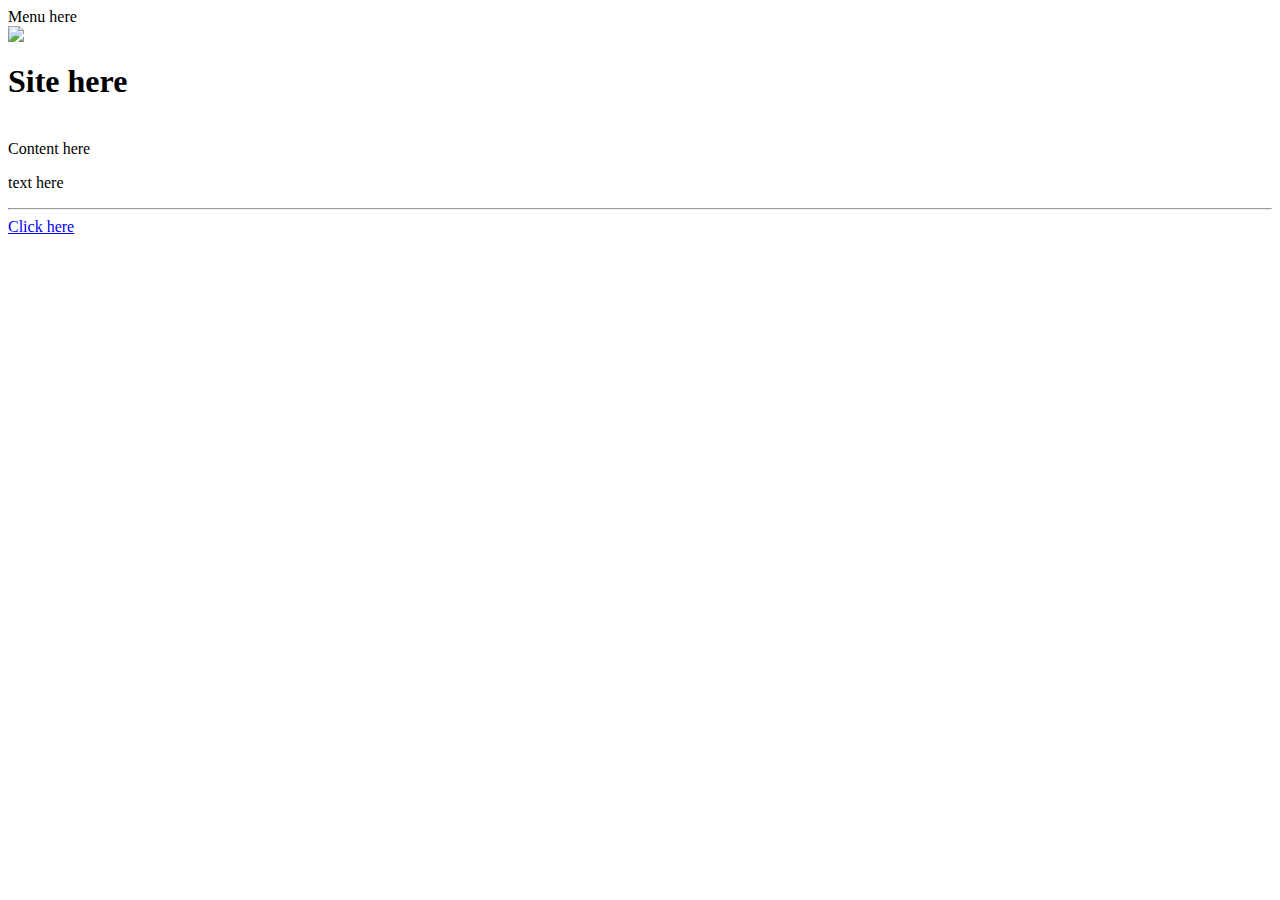
==== index.html @ 88951cf4 "Create index.html" ====
<html>
	<head>
		<link href=”site.css” rel=”stylesheet”>
	</head>
	<body>
		<div style=”float:left;width:20%;background-#00FFFF:red;height:100%”>
			Menu here
		</div>
		<div>
			<img src=”https://cdn11.bigcommerce.com/s-10c6f/images/stencil/1280x1280/products/3807/7203/FS73210-12__34504.1522438945.jpg?c=2”>
			<h1>Site here</h1>
			<br>
			Content here
			<p>text here </p>
			<hr>

			<a href=”about.htlm”>Click here</a>
		</div>
	</body>
</html>
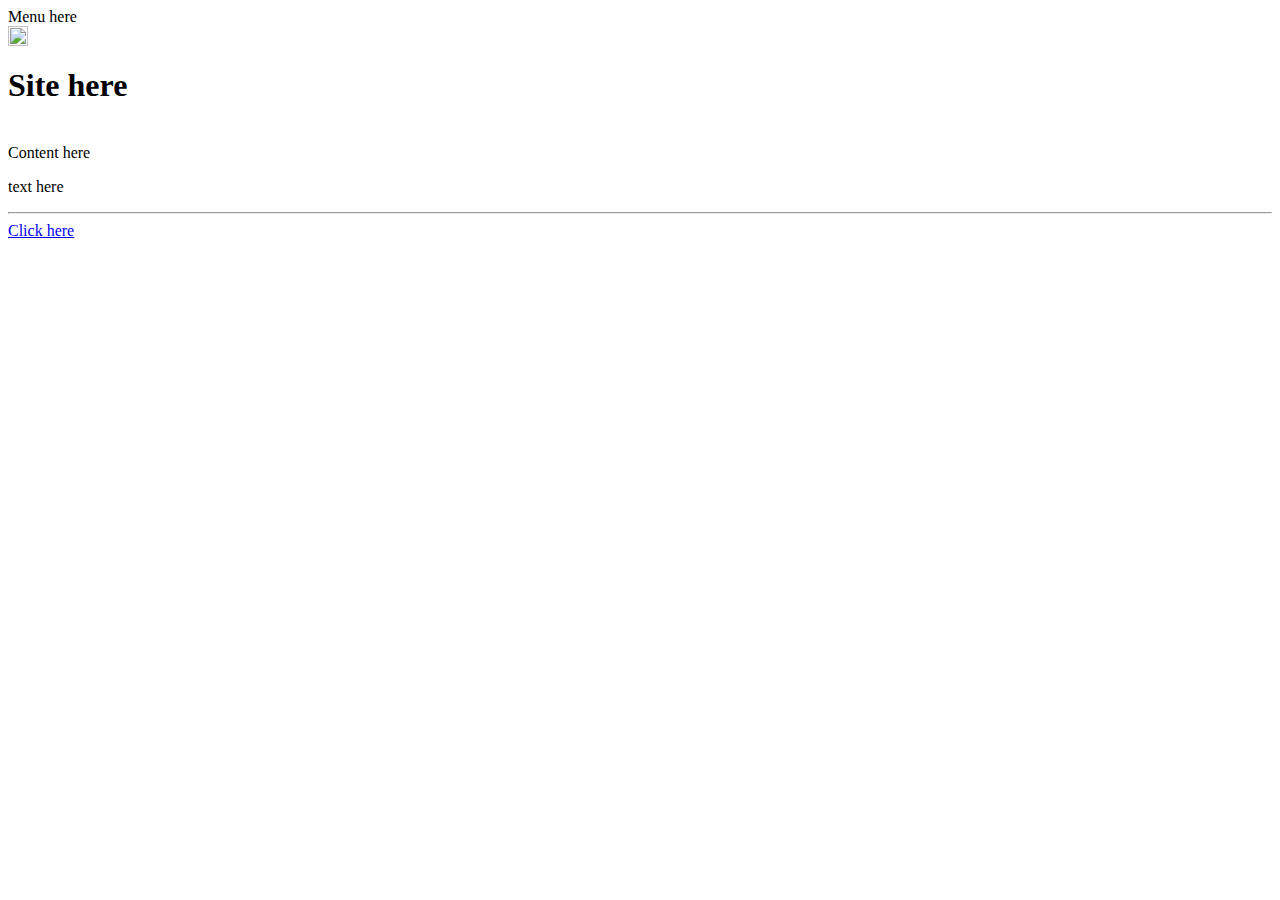
==== commit a9c5ede8: "Update index.html" ====
--- a/index.html
+++ b/index.html
@@ -1,20 +1,20 @@
 <html>
 	<head>
-		<link href=”site.css” rel=”stylesheet”>
+		<link href="site.css" rel="stylesheet">
 	</head>
 	<body>
-		<div style=”float:left;width:20%;background-#00FFFF:red;height:100%”>
+		<div style="menu">
 			Menu here
 		</div>
 		<div>
-			<img src=”https://cdn11.bigcommerce.com/s-10c6f/images/stencil/1280x1280/products/3807/7203/FS73210-12__34504.1522438945.jpg?c=2”>
+			<img src="https://cdn11.bigcommerce.com/s-10c6f/images/stencil/1280x1280/products/3807/7203/FS73210-12__34504.1522438945.jpg?c=2" width="20" height="20"/>
 			<h1>Site here</h1>
 			<br>
 			Content here
 			<p>text here </p>
 			<hr>
 
-			<a href=”about.htlm”>Click here</a>
+			<a href="about.html">Click here</a>
 		</div>
 	</body>
 </html>
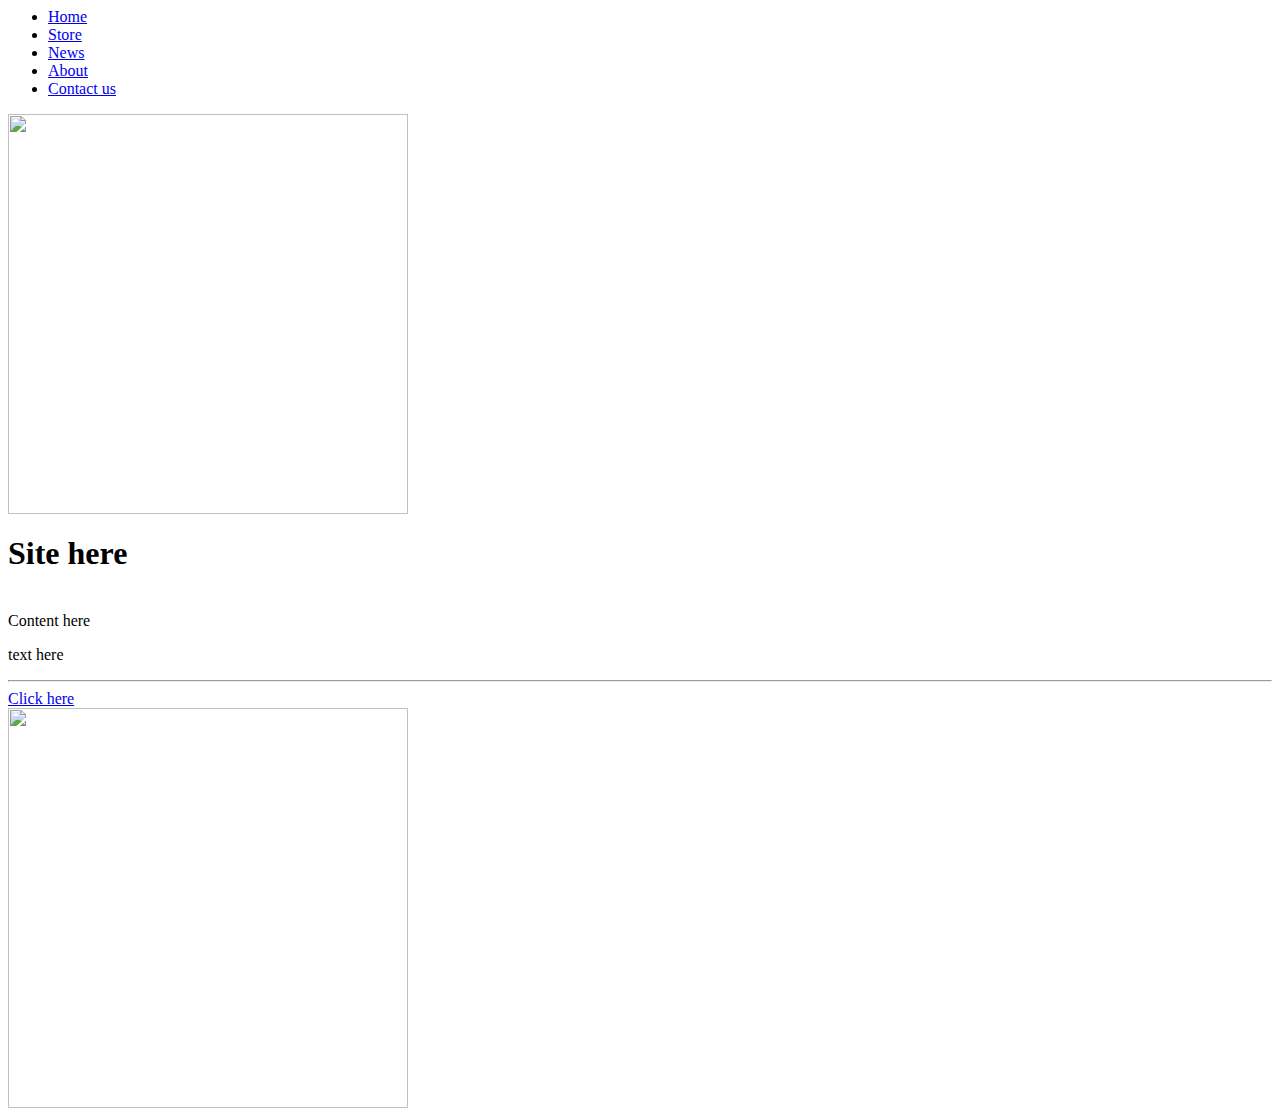
==== commit 8800f58b: "Update index.html" ====
--- a/index.html
+++ b/index.html
@@ -4,17 +4,39 @@
 	</head>
 	<body>
 		<div style="menu">
-			Menu here
+			<ul>
+				<li>
+					<a href="/">Home</a>
+				</li>
+				<li>
+					<a href="store.html">Store</a>
+				</li>
+				<li>
+					<a href="news.html">News</a>
+				</li>
+				<li>
+					<a href="about.html">About</a>
+				</li>
+				<li>
+					<a href="contact.html">Contact us</a>
+				</li>
+			</ul>
 		</div>
 		<div>
-			<img src="https://cdn11.bigcommerce.com/s-10c6f/images/stencil/1280x1280/products/3807/7203/FS73210-12__34504.1522438945.jpg?c=2" width="20" height="20"/>
-			<h1>Site here</h1>
-			<br>
-			Content here
-			<p>text here </p>
-			<hr>
+			<a href="InsertUwU"><img src="https://www.pollfish.com/wp-content/uploads/2017/12/Mobile_AD_FORMATS3-1.png" width="400"/></a>
+			
+			<div>
+				<h1>Site here</h1>
+				<br>
+				Content here
+				<p>text here </p>
+				<hr>
 
-			<a href="about.html">Click here</a>
+				<a href="about.html">Click here</a>
+				
+			</div>
+		
+			<a href="InsertOwO"><img src="https://www.pollfish.com/wp-content/uploads/2017/12/Mobile_AD_FORMATS3-1.png" width="400"/></a>
 		</div>
 	</body>
 </html>
--- a/site.css
+++ b/site.css
@@ -0,0 +1 @@
+.menu {float:left;width:20%;background-color:#00FFFF;height:100%}
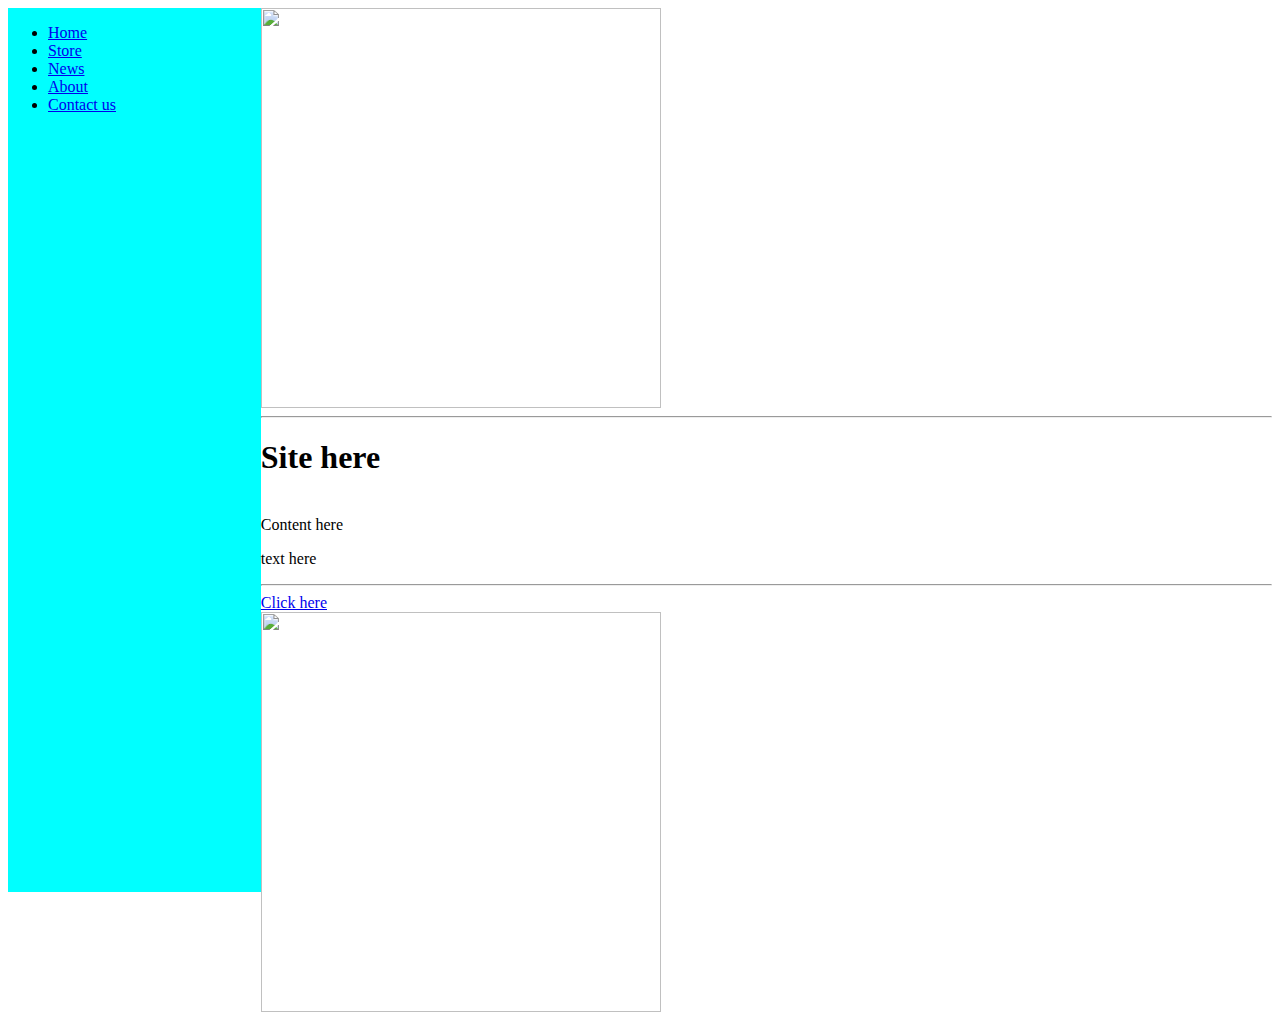
==== commit 55182671: "Update index.html" ====
--- a/index.html
+++ b/index.html
@@ -3,7 +3,7 @@
 		<link href="site.css" rel="stylesheet">
 	</head>
 	<body>
-		<div style="menu">
+		<div class="menu">
 			<ul>
 				<li>
 					<a href="/">Home</a>
@@ -26,6 +26,7 @@
 			<a href="InsertUwU"><img src="https://www.pollfish.com/wp-content/uploads/2017/12/Mobile_AD_FORMATS3-1.png" width="400"/></a>
 			
 			<div>
+				<hr>
 				<h1>Site here</h1>
 				<br>
 				Content here
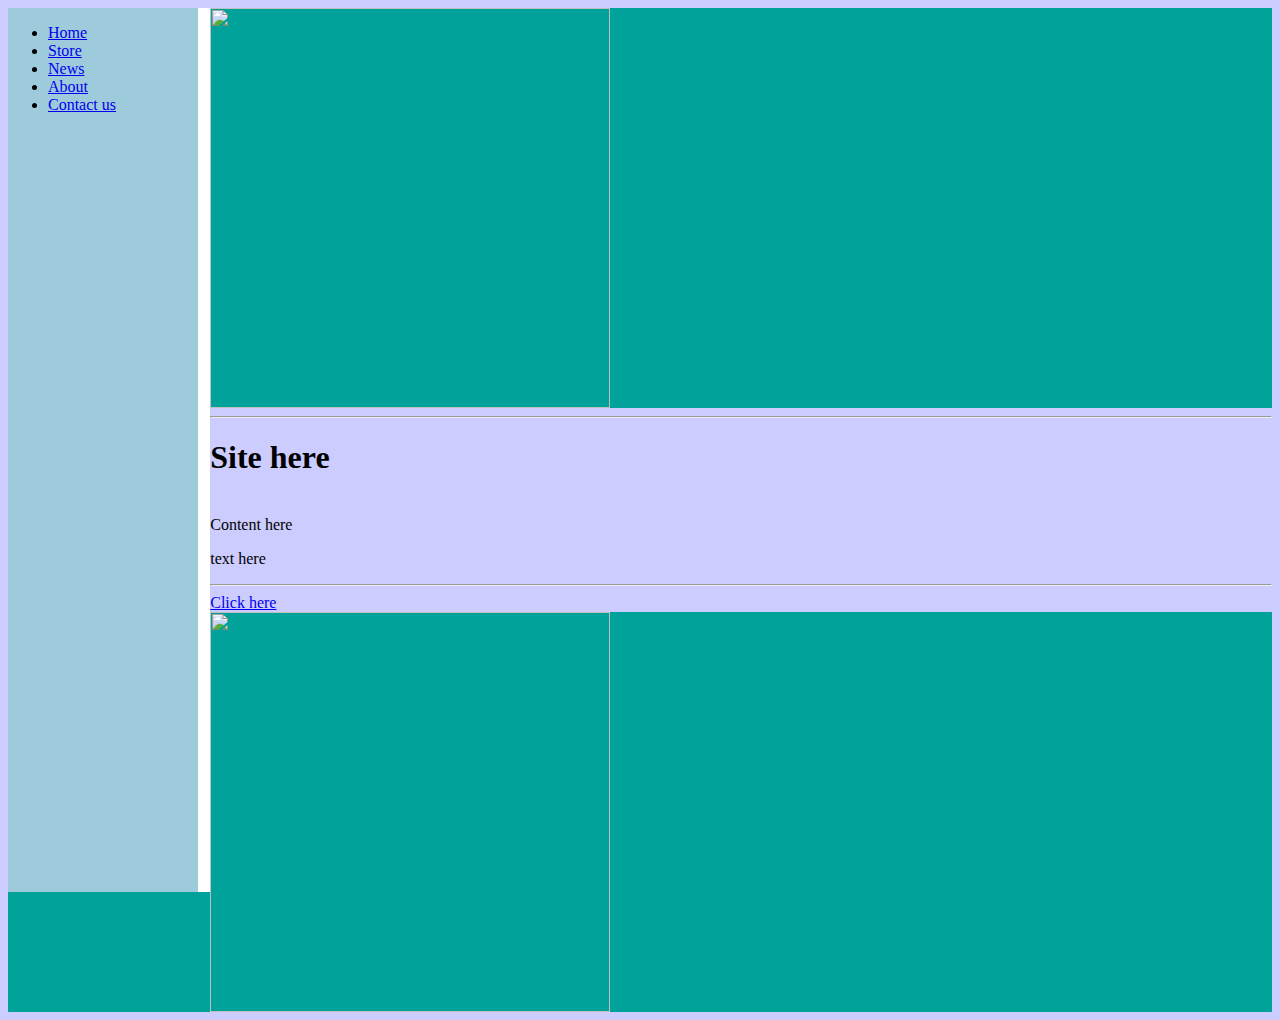
==== commit b65dc021: "Update index.html" ====
--- a/index.html
+++ b/index.html
@@ -1,5 +1,6 @@
 <html>
 	<head>
+		<link href="https://cdn.jsdelivr.net/npm/bootstrap@5.1.3/dist/css/bootstrap.min.css" rel="stylesheet" integrity="sha384-1BmE4kWBq78iYhFldvKuhfTAU6auU8tT94WrHftjDbrCEXSU1oBoqyl2QvZ6jIW3" crossorigin="anonymous">
 		<link href="site.css" rel="stylesheet">
 	</head>
 	<body>
@@ -22,9 +23,17 @@
 				</li>
 			</ul>
 		</div>
+		<div class="blank">
+			<ul>
+				<br>
+				<h1> </h1>
+				<br>
+			</ul>
+		</div>
 		<div>
+			<div class="header">
 			<a href="InsertUwU"><img src="https://www.pollfish.com/wp-content/uploads/2017/12/Mobile_AD_FORMATS3-1.png" width="400"/></a>
-			
+			</div>
 			<div>
 				<hr>
 				<h1>Site here</h1>
@@ -36,8 +45,10 @@
 				<a href="about.html">Click here</a>
 				
 			</div>
-		
-			<a href="InsertOwO"><img src="https://www.pollfish.com/wp-content/uploads/2017/12/Mobile_AD_FORMATS3-1.png" width="400"/></a>
+			<div class="footer">
+				<a href="InsertOwO"><img src="https://www.pollfish.com/wp-content/uploads/2017/12/Mobile_AD_FORMATS3-1.png" width="400"/></a>
+			</div>	
 		</div>
+		<script src="https://cdn.jsdelivr.net/npm/bootstrap@5.1.3/dist/js/bootstrap.bundle.min.js" integrity="sha384-ka7Sk0Gln4gmtz2MlQnikT1wXgYsOg+OMhuP+IlRH9sENBO0LRn5q+8nbTov4+1p" crossorigin="anonymous"></script>
 	</body>
 </html>
--- a/site.css
+++ b/site.css
@@ -1 +1,9 @@
-.menu {float:left;width:20%;background-color:#00FFFF;height:100%}
+body {
+  background-color: #CCCCFF;
+}
+
+.menu {float:left;width:15%;background-color:#9ECBDC;height:100%}
+.blank {float:left;width:1%;background-color:#FFFFFF;height:100%}
+
+.header {background-color: #00A29A;}
+.footer {background-color: #00A29A;}
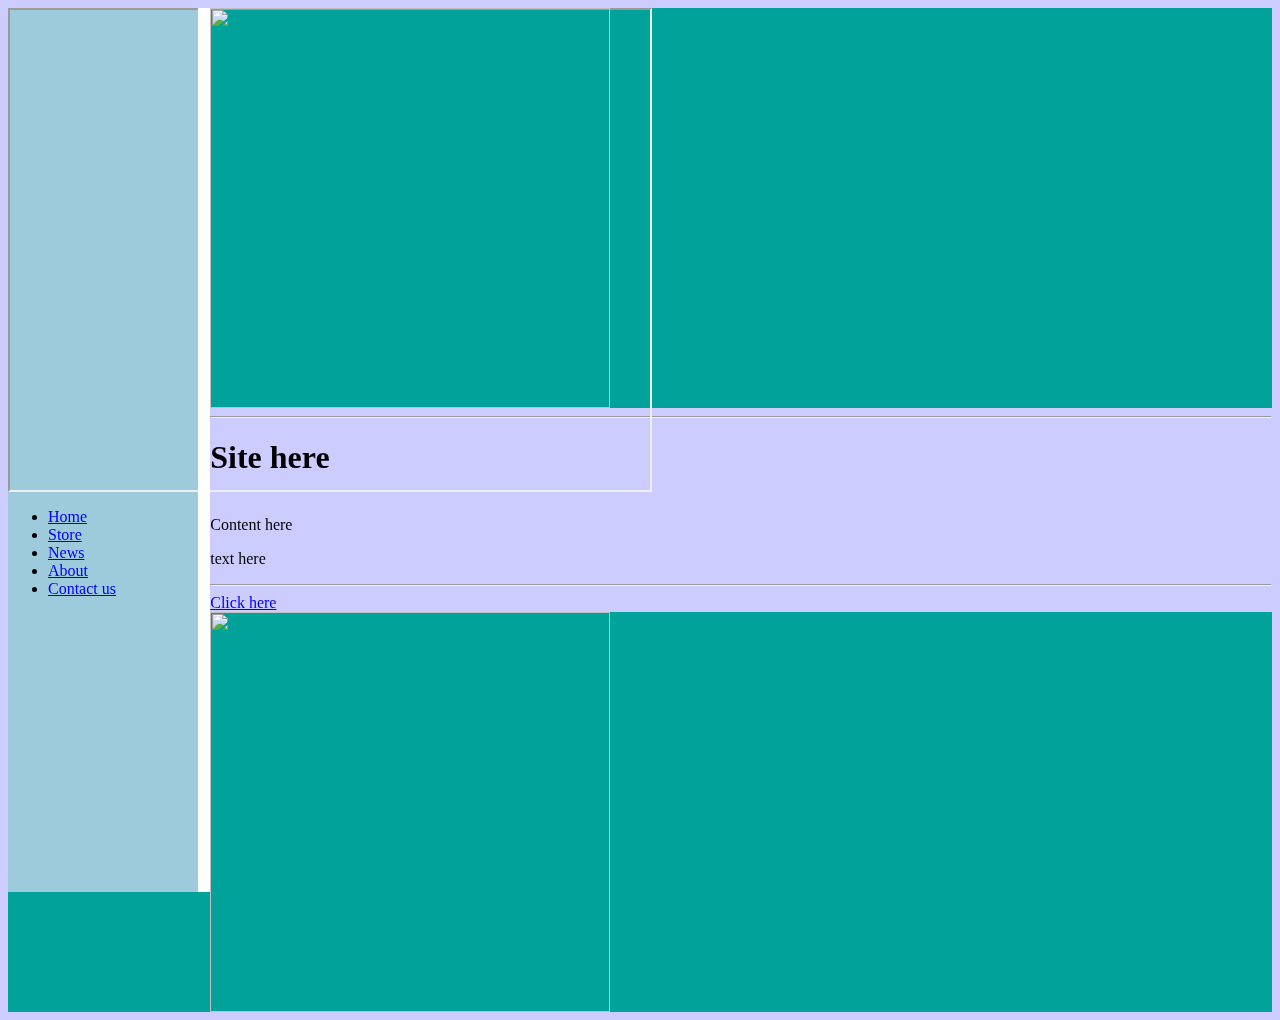
==== commit 11a0f10c: "Update index.html" ====
--- a/index.html
+++ b/index.html
@@ -5,6 +5,9 @@
 	</head>
 	<body>
 		<div class="menu">
+			<div>
+				<iframe src="https://drive.google.com/file/d/1t7qldR33RpUS4aYXKG0ppg1Fslrc9L4z/preview" width="640" height="480" allow="autoplay"></iframe>
+			</div>
 			<ul>
 				<li>
 					<a href="/">Home</a>
